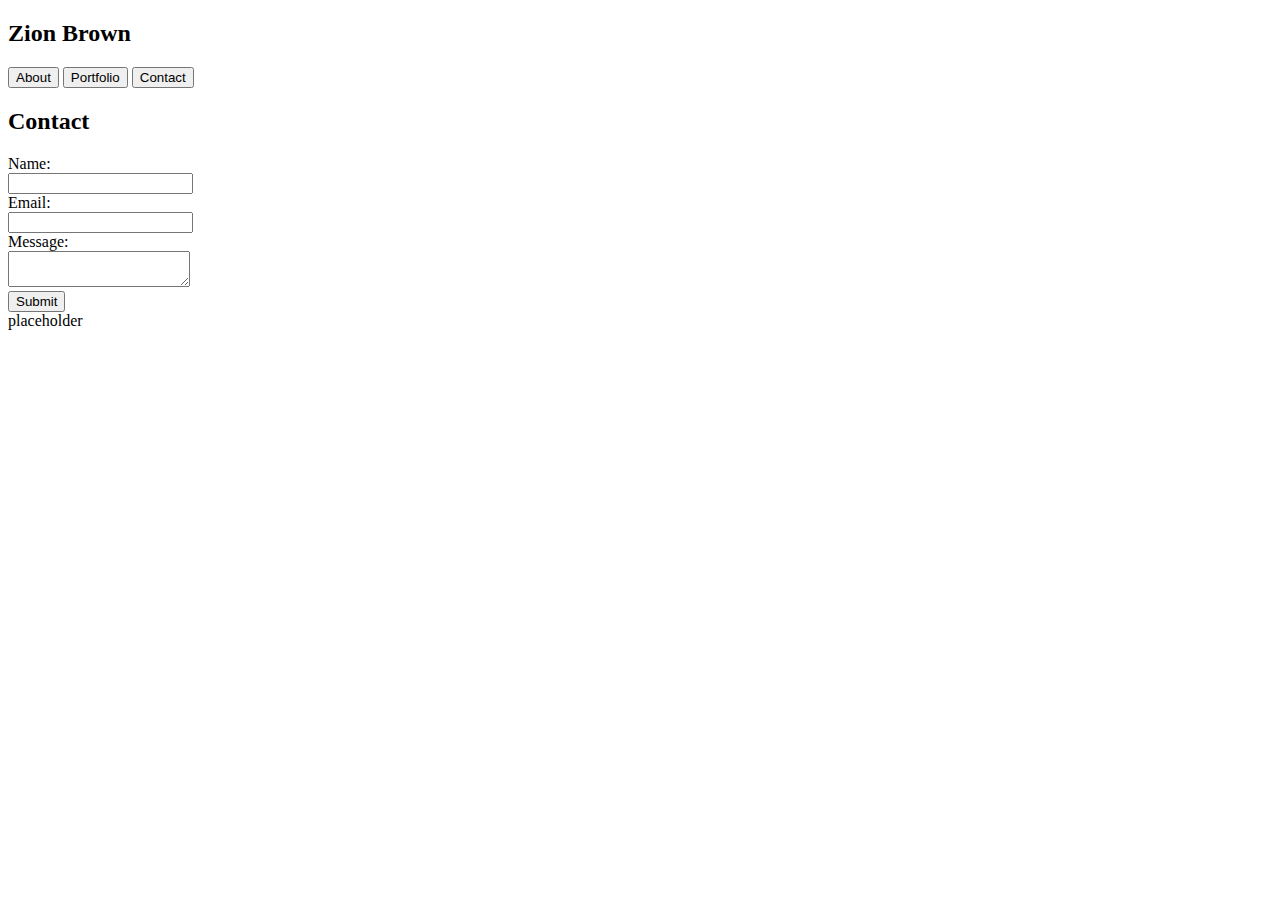
==== contact.html @ 518dc18b "Added base html to the other two html files and then gave most things an id, may have to add more la" ====
<!Doctype HTML>
<html lang = 'en'>
    <head>

        <title>Contact Me</title>

          <!--<link rel= "stylesheet" href = "assets/css/style.css">-->

    </head>
    <body id = body>

        <header class = grouper>
            
            <h2 id = myName>Zion Brown</h2>
        
            <div id = buttons>
        
                <button>About</button>
        
                <button>Portfolio</button>
        
                <button>Contact</button>
        
            </div>
        
        </header>

        <section id = section>

            <h2>Contact</h2>

            <form>

                Name: 
                <br>
                <input type='text' />
                <br>
                Email:
                <br>
                <input type='text' />
                <br>
                Message:
                <br>
                <textarea type='text'>

                </textarea>
                <br>
                <input type='submit' value='Submit' />

            </form>

        </section>

            <footer id = footer>placeholder</footer>

    </body>
</html>
---- assets/css/style.css ----
#body {
    background-image: url('../images/papyrus-dark.png');
    background-color: #FF0000; /* Used if the image is unavailable */
    height: 500px;
}
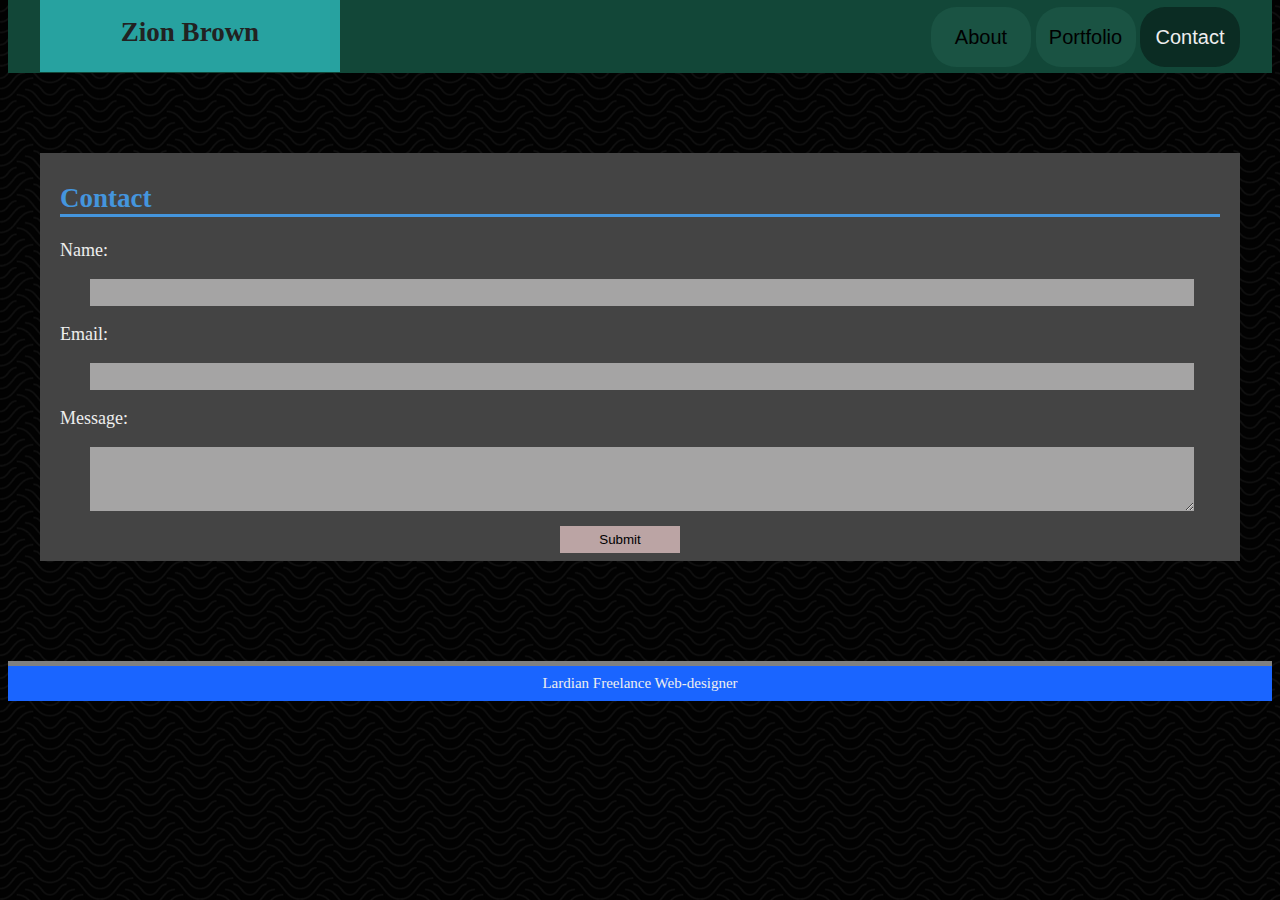
==== commit 0c41b3b8: "I removed the scroll bar and just basically made portfolio.html look nice" ====
--- a/contact.html
+++ b/contact.html
@@ -4,54 +4,54 @@
 
         <title>Contact Me</title>
 
-          <!--<link rel= "stylesheet" href = "assets/css/style.css">-->
+          <link rel= "stylesheet" href = "assets/css/style.css">
+
+          <script src = 'assets/js/logic.js'></script>
 
     </head>
     <body id = body>
 
-        <header class = grouper>
-            
-            <h2 id = myName>Zion Brown</h2>
+            <div id = topBar>
+
+                <header id = header>
+                    
+                    <h2 id = myName>Zion Brown</h2>
         
-            <div id = buttons>
+                    <div id = buttonBox>
         
-                <button>About</button>
+                        <button class = button onClick = "toAbout()">About</button>
         
-                <button>Portfolio</button>
+                        <button class = button onClick = "toPortfolio()">Portfolio</button>
         
-                <button>Contact</button>
+                        <button class = button id = currentPage>Contact</button>
+        
+                    </div>
+        
+                </header>
         
             </div>
         
-        </header>
 
-        <section id = section>
+        <section class = section>
 
-            <h2>Contact</h2>
+            <h2 id = title>Contact</h2>
 
-            <form>
+            <form class = grouper>
 
-                Name: 
+                <p>Name:</p>
+                <input class='text' type='text' />
+                <p>Email:</p>
+                <input  class='text' type='text' />
+                <p>Message:</p>
+                <textarea class ='text' id ='area' type='text'></textarea>
                 <br>
-                <input type='text' />
-                <br>
-                Email:
-                <br>
-                <input type='text' />
-                <br>
-                Message:
-                <br>
-                <textarea type='text'>
-
-                </textarea>
-                <br>
-                <input type='submit' value='Submit' />
+                <input type='submit' value='Submit' id='submit'/>
 
             </form>
-
+            
         </section>
 
-            <footer id = footer>placeholder</footer>
+            <footer id = footer>Lardian Freelance Web-designer</footer>
 
     </body>
 </html>--- a/assets/css/style.css
+++ b/assets/css/style.css
@@ -1,5 +1,217 @@
 #body {
     background-image: url('../images/papyrus-dark.png');
-    background-color: #FF0000; /* Used if the image is unavailable */
-    height: 500px;
+    background-color: rgb(21, 21, 114); /* Used if the image is unavailable */
+    font-size: 18px;
+    color: #EEEEEE;
+    overflow: hidden;
+}
+
+#topBar {
+    height: 80px;
+    width: 100%;
+    position: relative;
+    margin-top: -15px;
+    background-color: rgb(18, 71, 56);
+}
+/* 
+#topBar {
+    height: 80px;
+    width: 105%;
+    position: fixed;
+    top: -10px;
+    left: -18px;
+    background-color: rgb(18, 71, 56);
+} */
+
+#header {
+    position: relative;
+    top: -3px;
+    width: 1200px;
+    margin-left: auto;
+    margin-right: auto;
+}
+
+#myName {
+    height: 80px;
+    width: 300px;
+    border-style: hidden;
+    background-color: #27a2a0;
+    color: #222222;
+    text-align: center;
+    line-height: 80px;
+    position: relative;
+    top: -20px;
+    float: left;
+}
+
+#buttonBox {
+    float: right;
+}
+
+.button {
+    height: 60px;
+    width: 100px;
+    border-style: hidden;
+    border-radius: 25px;
+    font-size: 20px;
+    background-color: rgb(26, 83, 67);
+    margin-top: 17px;
+    margin-bottom: auto;
+}
+
+.button:hover {
+    background-color: rgb(40, 62, 50)
+}
+
+#currentPage {
+    background-color: rgb(11, 44, 35);
+    color: #EEEEEE;
+}
+
+.section {
+    border-style: hidden;
+    background-color: #444444;
+    width: 1200px;
+    height: 400px;
+    margin-top: 80px;
+    margin-left: auto;
+    margin-right: auto;
+    padding-top: 8px;
+    overflow: hidden;
+}
+
+#title {
+    border-bottom-style: solid;
+    width: 1160px;
+    margin-left: auto;
+    margin-right: auto;
+    color: #4495DD;
+}
+
+.grouper {
+    border-style: hidden;
+    width: 1160px;
+    margin-left: auto;
+    margin-right: auto;
+}
+
+/* buddy sys */
+.buddySystem {
+    height: 120px;
+    width: auto;
+    margin-bottom: -20px;
+}
+
+#picture {
+    float: left;
+    border-style: solid;
+    background-color: red;
+    width: 100px;
+    height: 100px;
+}
+
+#rightText {
+    position: relative;
+    top: -15px;
+    height: 100px;
+    width: 1025px;
+    font-size: 23px;
+    line-height: 24px;
+    float: right;
+}
+
+.underText {
+    clear:both;
+    font-size: 23px;
+}
+
+.projectCenter {
+    width: 1075px;
+    margin-left: auto;
+    margin-right: auto;
+}
+
+.project {
+    float: left;
+    width: 180px;
+    height: 140px;
+    margin-top: 10px;
+    margin-right: 17px;
+    margin-bottom: 10px;
+    margin-left: 17px;
+}
+
+.projectImage:hover {
+    border-style: solid;
+    border-color: white;
+}
+
+.projectImage {
+    width: 180px;
+    height: 140px;
+}
+
+.text {
+    width: 1100px;
+    height: 25px;
+    margin-left: 30px;
+    margin-right: 30px;
+    border-style: hidden;
+    background-color: rgb(165, 164, 164);
+}
+
+#area {
+    height: 60px;
+}
+
+#submit {
+    width: 120px;
+    margin-top: 10px;
+    margin-left: 500px;
+    padding: 6px;
+    border-style: hidden;
+    background-color: rgb(187, 164, 164);
+}
+
+#submit:hover {
+    background-color: rgb(255, 164, 164);
+}
+
+#submit:active {
+    background-color: rgb(255, 50, 164);
+}
+
+#footer {
+    max-height: 25px;
+    border-top-style: solid;
+    border-width: 5px;
+    border-color: grey;
+    background-color: #1A65FF;
+    font-size: 15px;
+    text-align: center;
+    padding-top: 9px;
+    padding-bottom: 9px;
+    margin-top: 100px;
+}
+
+/* #footer {
+    position: fixed;
+    bottom: -15px;
+    height: 40px;
+    width: 100%;
+    border-top-style: solid;
+    border-width: 5px;
+    border-color: grey;
+    background-color: #1A65FF;
+    font-size: 15px;
+    text-align: center; 
+} */
+
+#wireframe {
+    position: relative;
+    bottom: 45px;
+    left: 22px;
+    background-color: blue;
+    color: white;
+    padding: 2px;
 }